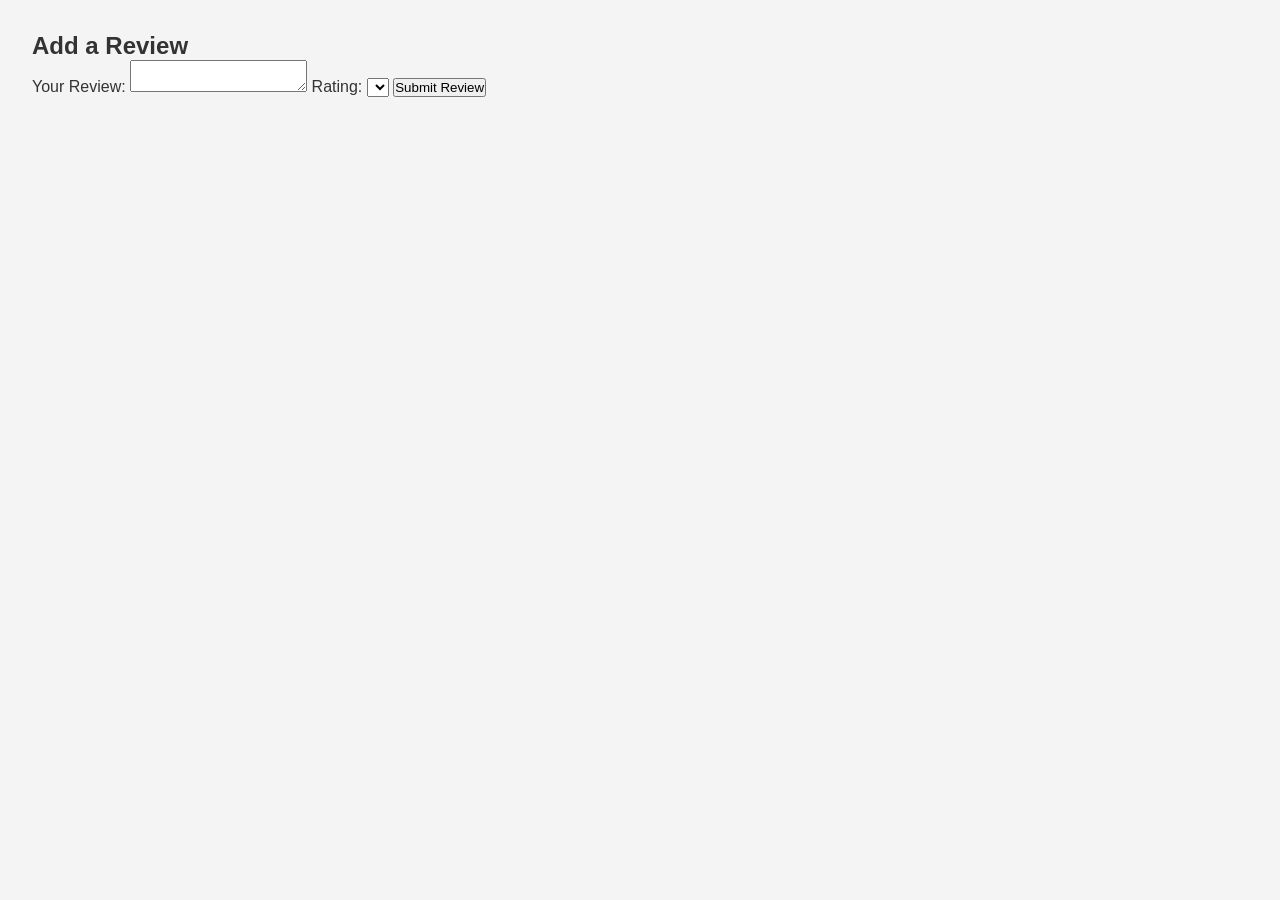
==== part4/add_review.html @ 23b4240f "adding front end files tamblets" ====
<!DOCTYPE html>
<html lang="en">
<head>
    <meta charset="UTF-8">
    <meta name="viewport" content="width=device-width, initial-scale=1.0">
    <title>Add Review</title>
    <link rel="stylesheet" href="styles.css">
</head>
<body>
    <main>
        <!-- Add something to idfentify the place you're reviewing -->
        <form id="review-form">
            <h2>Add a Review</h2>
            <label for="review">Your Review:</label>
            <textarea id="review" name="review" required></textarea>
            <label for="rating">Rating:</label>
            <select id="rating" name="rating" required>
                <!-- Options for rating -->
            </select>
            <button type="submit">Submit Review</button>
        </form>
    </main>
    <script src="scripts.js"></script>
</body>
</html>
---- part4/styles.css ----
/* 
  This is a SAMPLE File to get you started. Follow the instructions on the project to complete the tasks. 
  You'll probably need to override some of theese styles.
*/

* {
    box-sizing: border-box;
    margin: 0;
    padding: 0;
    font-family: Arial, sans-serif;
}

body {
    background-color: #f4f4f4;
    color: #333;
}

header {
    background-color: #333;
    color: #fff;
    padding: 1rem;
}

nav a {
    color: #fff;
    text-decoration: none;
    margin-left: 1rem;
}

main {
    padding: 2rem;
}
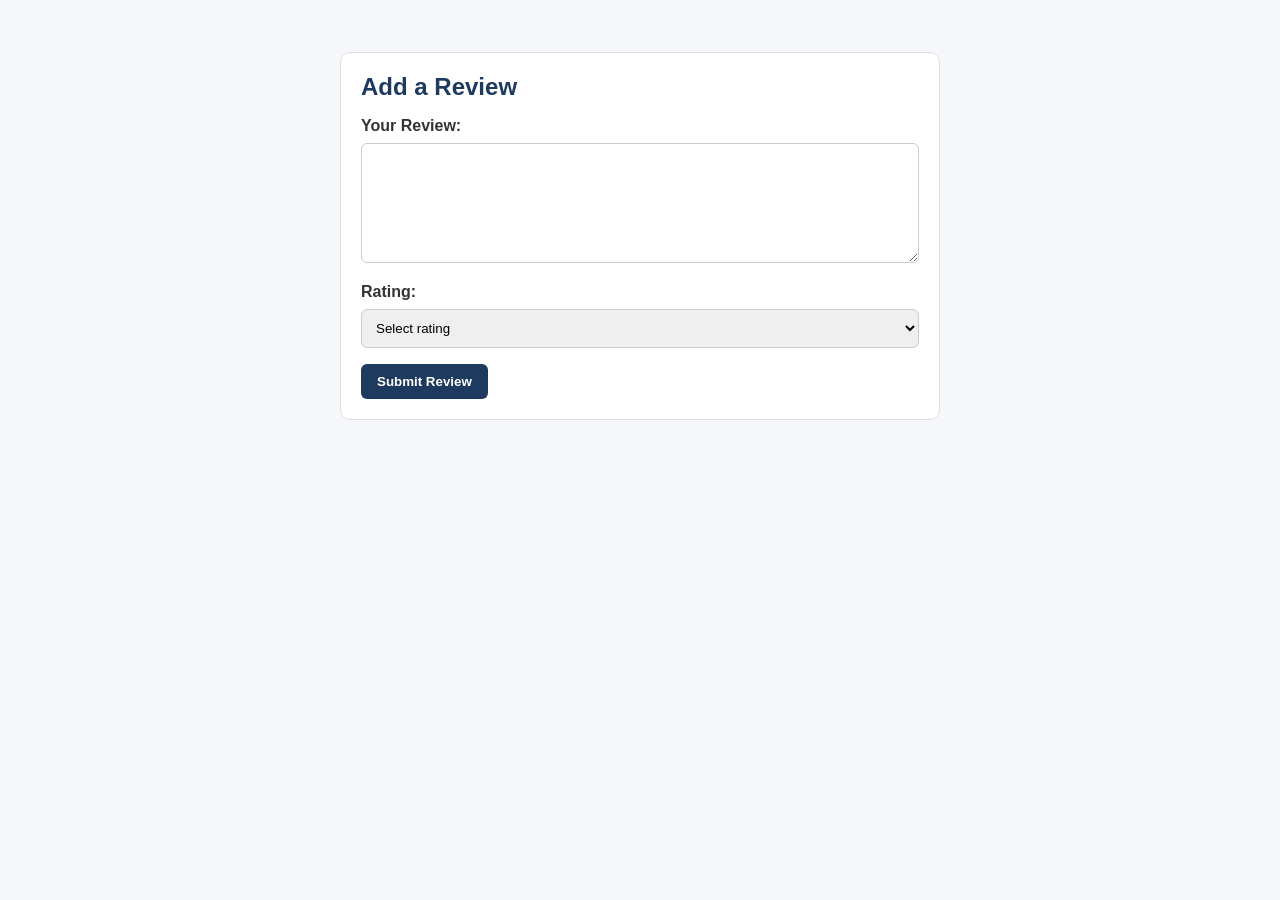
==== commit 5eac2415: "Update add_review.html" ====
--- a/part4/add_review.html
+++ b/part4/add_review.html
@@ -8,18 +8,25 @@
 </head>
 <body>
     <main>
-        <!-- Add something to idfentify the place you're reviewing -->
         <form id="review-form">
             <h2>Add a Review</h2>
+
             <label for="review">Your Review:</label>
             <textarea id="review" name="review" required></textarea>
+
             <label for="rating">Rating:</label>
             <select id="rating" name="rating" required>
-                <!-- Options for rating -->
+                <option value="">Select rating</option>
+                <option value="1">1</option>
+                <option value="2">2</option>
+                <option value="3">3</option>
+                <option value="4">4</option>
+                <option value="5">5</option>
             </select>
+
             <button type="submit">Submit Review</button>
         </form>
     </main>
     <script src="scripts.js"></script>
 </body>
-</html>+</html>
--- a/part4/styles.css
+++ b/part4/styles.css
@@ -1,32 +1,214 @@
-/* 
-  This is a SAMPLE File to get you started. Follow the instructions on the project to complete the tasks. 
-  You'll probably need to override some of theese styles.
-*/
-
 * {
-    box-sizing: border-box;
-    margin: 0;
-    padding: 0;
-    font-family: Arial, sans-serif;
+  box-sizing: border-box;
+  margin: 0;
+  padding: 0;
+  font-family: Arial, sans-serif;
 }
 
 body {
-    background-color: #f4f4f4;
-    color: #333;
+  background-color: #f5f7fa;
+  color: #333;
 }
 
 header {
-    background-color: #333;
-    color: #fff;
-    padding: 1rem;
+  background-color: #1e3a5f;
+  color: #fff;
+  padding: 1rem 2rem;
+  display: flex;
+  justify-content: space-between;
+  align-items: center;
+}
+
+.logo {
+  height: 40px;
+}
+
+.login-button {
+  background-color: #ffffff;
+  color: #1e3a5f;
+  padding: 8px 12px;
+  border-radius: 5px;
+  text-decoration: none;
+  font-weight: bold;
+}
+
+nav {
+  background-color: #16324f;
+  padding: 0.8rem 2rem;
 }
 
 nav a {
-    color: #fff;
-    text-decoration: none;
-    margin-left: 1rem;
+  color: #ffffff;
+  text-decoration: none;
+  margin-right: 1rem;
+  font-weight: bold;
+}
+
+nav a:hover {
+  text-decoration: underline;
 }
 
 main {
-    padding: 2rem;
-}+  max-width: 1100px;
+  margin: 0 auto;
+  padding: 2rem;
+}
+
+#filter {
+  margin-bottom: 2rem;
+}
+
+#places-list {
+  display: grid;
+  grid-template-columns: repeat(auto-fit, minmax(250px, 1fr));
+}
+
+.place-card {
+  background-color: #1e3a5f;
+  color: #ffffff;
+  margin: 20px;
+  padding: 10px;
+  border: 1px solid #ddd;
+  border-radius: 10px;
+}
+
+.place-card h2 {
+  margin-bottom: 10px;
+}
+
+.details-button {
+  display: inline-block;
+  margin-top: 10px;
+  padding: 8px 12px;
+  background-color: #1e3a5f;
+  color: #ffffff;
+  border: 2px solid #ffffff;
+  border-radius: 6px;
+  text-decoration: none;
+  font-weight: bold;
+}
+
+.details-button:hover {
+  background-color: #ffffff;
+  color: #1e3a5f;
+}
+
+.details-button:focus {
+  outline: 3px solid #ffcc00;
+  outline-offset: 2px;
+}
+
+.place-details {
+  background-color: #ffffff;
+  margin: 20px;
+  padding: 20px;
+  border: 1px solid #ddd;
+  border-radius: 10px;
+}
+
+.place-details h1 {
+  color: #1e3a5f;
+  margin-bottom: 1rem;
+}
+
+.place-info {
+  margin-bottom: 12px;
+  padding: 10px;
+  border: 1px solid #ddd;
+  border-radius: 10px;
+  background-color: #f9fbfd;
+}
+
+#reviews {
+  margin-top: 2rem;
+}
+
+#reviews h2 {
+  color: #1e3a5f;
+  margin-bottom: 1rem;
+}
+
+#reviews-list {
+  display: flex;
+  flex-direction: column;
+  gap: 10px;
+}
+
+.review-card {
+  background-color: #ffffff;
+  color: #333;
+  margin: 20px;
+  padding: 10px;
+  border: 1px solid #ddd;
+  border-radius: 10px;
+}
+
+.review-card h3 {
+  color: #1e3a5f;
+  margin-bottom: 10px;
+}
+
+.review-card p {
+  margin-bottom: 8px;
+}
+
+#add-review {
+  margin-top: 2rem;
+}
+
+form {
+  background-color: #ffffff;
+  padding: 20px;
+  border: 1px solid #ddd;
+  border-radius: 10px;
+  max-width: 600px;
+  margin: 20px auto;
+}
+
+form h2 {
+  color: #1e3a5f;
+  margin-bottom: 1rem;
+}
+
+form label {
+  display: block;
+  margin-bottom: 8px;
+  font-weight: bold;
+}
+
+form input,
+form textarea,
+form select {
+  width: 100%;
+  padding: 10px;
+  margin-bottom: 1rem;
+  border: 1px solid #ccc;
+  border-radius: 6px;
+}
+
+form textarea {
+  min-height: 120px;
+  resize: vertical;
+}
+
+form button {
+  background-color: #1e3a5f;
+  color: #ffffff;
+  padding: 10px 16px;
+  border: none;
+  border-radius: 6px;
+  cursor: pointer;
+  font-weight: bold;
+}
+
+form button:hover {
+  background-color: #16324f;
+}
+
+footer {
+  background-color: #1e3a5f;
+  color: #ffffff;
+  text-align: center;
+  padding: 1rem;
+  margin-top: 2rem;
+}
